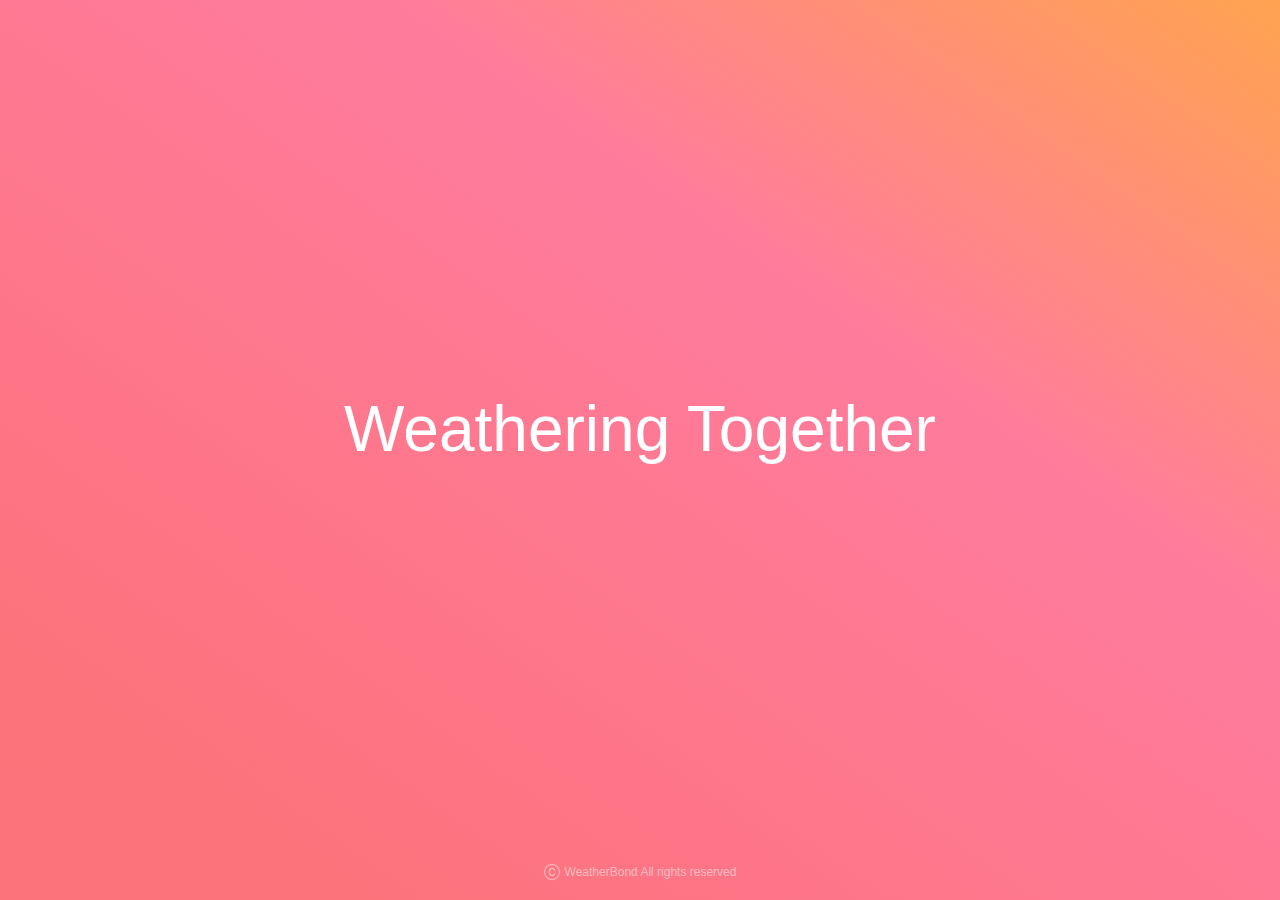
==== index.html @ 61c72172 "change html file name temp;" ====
<!DOCTYPE html>
<html lang="en">
<head>
    <meta charset="UTF-8">
    <meta name="viewport" content="width=device-width, initial-scale=1.0">
    <title>Welcome - To WeatherBond</title>
    <link rel="stylesheet" href="welcome.css">
</head>
<body>
    <div class="background"></div>

    <div class="Welcome" id="welcome">
        <div id="welcome-main">Weathering Together</div>
        <div id="welcome-sec">Stay Connected, Rain or Shine</div>
    </div>

    <div class="card hidden">
        <p>choose a city</p>
        <div class="search-panel">
            <div>Choose your country:</div>
                <input class="my-input" 
                           id="my-input"
                           type="text"/>
                <div id="matched-countries-list" class="autocomplete-items"></div>
        </div>
        <!-- Result list -->
        <div id="result-panel">
            <div>Cities:</div>
            <ul class="cities-list" 
                id="cities-list">
            </ul>
        </div>
    </div>

    <div class="cloud-container hidden">
        <div id="cloud-text">
            <p><span>Stay Close, No Matter the Forecast.</span> 
                <span>Share the Weather,</span> 
                <span>Share the Love.</span></p>
            <div class="call-to-action">
                <button class="btn" id="Download-app">Download App</button>
                <button class="btn" id="online-app">Start Online<svg xmlns="http://www.w3.org/2000/svg" width="16" height="16" fill="currentColor" class="bi bi-arrow-right" viewBox="0 0 16 16">
                    <path fill-rule="evenodd" d="M1 8a.5.5 0 0 1 .5-.5h11.793l-3.147-3.146a.5.5 0 0 1 .708-.708l4 4a.5.5 0 0 1 0 .708l-4 4a.5.5 0 0 1-.708-.708L13.293 8.5H1.5A.5.5 0 0 1 1 8"/>
                  </svg></button>
            </div>    
        </div>
        <img src="cloud.png" class="cloud" alt="cloud">
      </div>
       <img class="icon-1 icon hidden" src="icon-1.png" >
        <img class="icon-2 icon hidden" src="icon-2.png" >
        <img class="icon-3 icon hidden" src="icon-3.png" >
        <img class="icon-4 icon hidden" src="icon-4.png" >
        <img class="icon-5 icon hidden" src="icon-5.png" >
        <img class="hand-left hand hidden" src="hand-img-1.png" >
        <img class="hand-right hand hidden" src="hand-img-2.png" >

    

    <div class="company">
        <svg xmlns="http://www.w3.org/2000/svg" width="16" height="16" fill="currentColor" class="bi bi-c-circle" viewBox="0 0 16 16">
            <path d="M1 8a7 7 0 1 0 14 0A7 7 0 0 0 1 8m15 0A8 8 0 1 1 0 8a8 8 0 0 1 16 0M8.146 4.992c-1.212 0-1.927.92-1.927 2.502v1.06c0 1.571.703 2.462 1.927 2.462.979 0 1.641-.586 1.729-1.418h1.295v.093c-.1 1.448-1.354 2.467-3.03 2.467-2.091 0-3.269-1.336-3.269-3.603V7.482c0-2.261 1.201-3.638 3.27-3.638 1.681 0 2.935 1.054 3.029 2.572v.088H9.875c-.088-.879-.768-1.512-1.729-1.512"/>
          </svg>
          <p>WeatherBond All rights reserved</p>
    </div>


    <script src="welcome.js"></script>
</body>
</html>
---- welcome.css ----
:root{
  --white : white;
  --white-400 : rgba(255, 255, 255, 0.9);
  --white-300 :  rgba(255, 255, 255, 0.7);
  --white-200 :  rgba(255, 255, 255, 0.5);
  --white-100 :  rgba(255, 255, 255, 0.3);
  --main-font: Arial, sans-serif;

}

*{
  margin: 0;
  padding: 0;
  box-sizing: border-box;
}

body{
  width: 100dvw;
  height: 100dvh;
  overflow: hidden;
  font-family: var(--main-font);
  background: linear-gradient(
    to top right,
    rgba(252, 99, 107, 0.9) 10%, /* coral with opacity */
    rgba(255, 109, 146, 0.9) 65%, /* bright coral with opacity */
    rgba(255, 185, 0, 0.9) 125% /* gold with opacity */
  );
  display: flex;
  justify-content: center;
  align-items: center;
  position: relative;

}

.hidden{
  display: none;
}

.Welcome{
 color: var(--white);
 font-family: var(--main-font);
 text-align: center;
 animation: mash-out 0.5s ease-out;
 animation-delay: 4.5s;
}

#welcome-main{
  font-size: 4rem;
  margin-bottom: 15px;
  animation: fade-in 1.7s ease-in-out;
}

#welcome-sec{
  font-size: 1.5rem;
  opacity: 0;
  animation: fade-in 1.7s ease-in-out;
  animation-delay: 1.7s;
}

.company{
  position: absolute;
  display: flex;
  flex-direction: row;
  justify-content: center;
  align-items: center;
  gap: 5px;
  color: var(--white-200);
  font-size: 12px;
  left: 0;
  right: 0;
  bottom: 20px;
  margin: auto;
}

.hand{
  width: 180px;
  position: absolute;
}

.icon{
  width: 180px;
  height: 180px;
  position: absolute;
  z-index: 10;
}

.cloud-container{
  z-index: 5;
}

.cloud{
  z-index: 5;
  position: absolute;
  width: 70%;
  height: auto;
  top: 5%;
  left: 15%;
  animation: fade-in 1.5s ease-out;
}

#cloud-text {
  color: #FE7994;
  z-index: 10;
  width: fit-content;
  font-family: var(--main-font);
  font-size: 3rem;
  font-weight: bold;
  position: absolute; /* Add this line */
  display: flex;
  flex-direction: column;
  justify-content: flex-start;
  gap: 40px;
}


#cloud-text p{
  display: flex;
  flex-direction: column;
  justify-content: flex-start;
}

.call-to-action{
  max-width: fit-content ;
  display: flex;
  flex-direction: row;
  justify-content: center;
  align-items: center;
  gap: 10px;
}

.btn{
  border: none;
  padding: 10px 20px;
  display: flex;
  flex-direction: row;
  justify-content: center;
  align-items: center;
  opacity: 1;
  cursor: pointer;
  gap: 10px;
}

#Download-app{
  background-color:#ffe749;
}

#Download-app:hover{
  background-color:#eea73d;
}

.icon-1 {
  top: 10%;
  left: 15%;
  width: 250px;
  height: 250px;
  animation: appear-icon-1 1.5s ease-in-out;
}

.icon-2 {
  bottom: 15%;
  left: 15%;
  width: 150px;
  height: 150px;
  animation: appear-icon-2 1.5s ease-in-out;
}

.icon-3 {
  top: 5%;
  left: 40%;
  width: 100px;
  height: 100px;
  animation: appear-icon-3 1.5s ease-in-out;
}

.icon-4 {
  top: 12%;
  right: 20%;
  width: 150px;
  height: 150px;
  animation: appear-icon-4 1.5s ease-in-out;
}

.icon-5 {
  bottom: 35%;
  right: 20%;
  width: 150px;
  height: 150px;
  animation: appear-icon-5 1.5s ease-in-out;
}



@keyframes fade-in{
  0%{
    opacity: 0;
    transform: translateY(100px);
  }

  70%{
    opacity: 0.4;
  }

  100%{
    opacity: 1;
    transform: translateY(0);
  }
}

@keyframes fade-in-mobile{
  0%{
    opacity: 0;
    transform: translateY(100px);
  }

  70%{
    opacity: 0.1;
  }

  100%{
    opacity: 0.2;
    transform: translateY(0);
  }
}

@keyframes mash-out{
  0%{
    transform: translateX(0);
  }

  100%{
    transform: translateX(-200%);
  }
}

@keyframes appear-icon-1 {
  0% {
    opacity: 0;
    transform: translate(-25%, -5%);
  }
  100% {
    opacity: 1;
    transform: translate(0, 0);
  }
}

@keyframes appear-icon-2 {
  0% {
    opacity: 0;
    transform: translate(-25%, 10%);
  }
  100% {
    opacity: 1;
    transform: translate(0, 0);
  }
}

@keyframes appear-icon-3 {
  0% {
    opacity: 0;
    transform: translate(-10%, -25%);
  }
  100% {
    opacity: 1;
    transform: translate(0, 0);
  }
}

@keyframes appear-icon-4 {
  0% {
    opacity: 0;
    transform: translate(20%, -15%);
  }
  100% {
    opacity: 1;
    transform: translate(0, 0);
  }
}

@keyframes appear-icon-5 {
  0% {
    opacity: 0;
    transform: translate(30%, 5%);
  }
  100% {
    opacity: 1;
    transform: translate(0, 0);
  }
}

@media (max-width: 600px) {
  .icon {
    display: none;
    /* width: 100px;
    height: 100px; */
  }

  .cloud-container {
    position: relative;
    width: 100vw; /* Full width of the viewport */
    height: 100vh; /* Full height of the viewport, or adjust as needed */
    overflow: hidden; /* Hides any part of the image that overflows */
   
  }
  
  .cloud {
    opacity: 0.2;
    position: absolute;
    width: 180%;
    top: 25%;
    left: -40%;
    animation: fade-in-mobile 1s ease-out;
  }

  #cloud-text {
    max-width: 300px;
    font-size: 1.5rem;
    position: absolute;
    top: 40%;
    left: 10%;
    color: var(--white);
    
    animation: fade-in 1s ease-out;
  }
  
 
  

  /* .icon-1 {
    top: 15%;
    left: 0;
    width: 180px;
    height: 180px;
  }

  .icon-2 {
    bottom: 10%;
    left: 10%;
    width: 100px;
    height: 100px;
  }

  .icon-3 {
    top: 10%;
    left: 50%;
    width: 60px;
    height: 60px;
  }

  .icon-4 {
    top: 15%;
    right: 5%;
    width: 100px;
    height: 100px;
  }

  .icon-5 {
    bottom: 17%;
    right: 10%;
    width: 100px;
    height: auto;
  } */

}
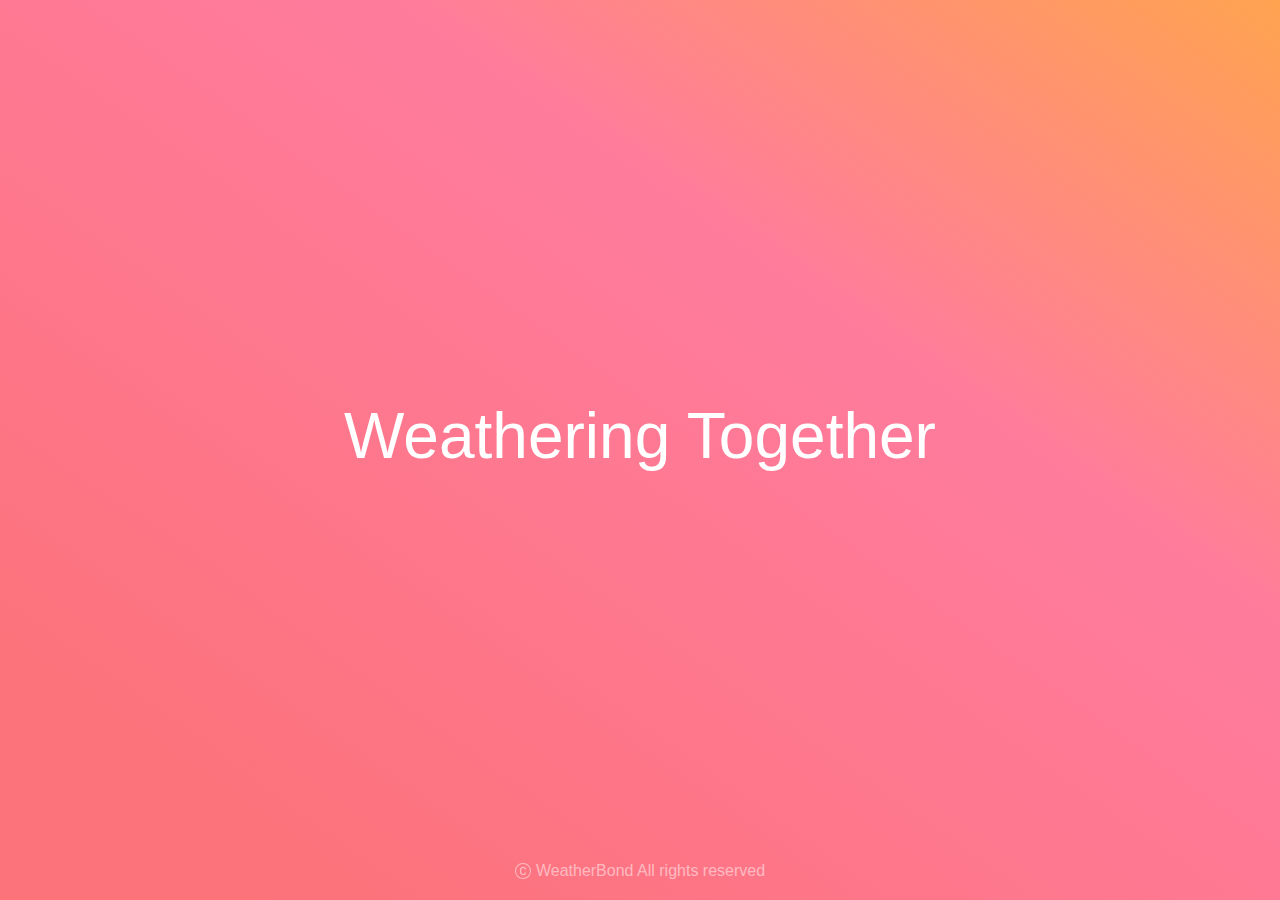
==== commit ee4ec445: "link the start.html with welcome. handles visited and not correctly." ====
--- a/index.html
+++ b/index.html
@@ -7,55 +7,10 @@
     <link rel="stylesheet" href="welcome.css">
 </head>
 <body>
-    <div class="background"></div>
-
-    <div class="Welcome" id="welcome">
-        <div id="welcome-main">Weathering Together</div>
-        <div id="welcome-sec">Stay Connected, Rain or Shine</div>
-    </div>
-
-    <div class="card hidden">
-        <p>choose a city</p>
-        <div class="search-panel">
-            <div>Choose your country:</div>
-                <input class="my-input" 
-                           id="my-input"
-                           type="text"/>
-                <div id="matched-countries-list" class="autocomplete-items"></div>
-        </div>
-        <!-- Result list -->
-        <div id="result-panel">
-            <div>Cities:</div>
-            <ul class="cities-list" 
-                id="cities-list">
-            </ul>
-        </div>
-    </div>
-
-    <div class="cloud-container hidden">
-        <div id="cloud-text">
-            <p><span>Stay Close, No Matter the Forecast.</span> 
-                <span>Share the Weather,</span> 
-                <span>Share the Love.</span></p>
-            <div class="call-to-action">
-                <button class="btn" id="Download-app">Download App</button>
-                <button class="btn" id="online-app">Start Online<svg xmlns="http://www.w3.org/2000/svg" width="16" height="16" fill="currentColor" class="bi bi-arrow-right" viewBox="0 0 16 16">
-                    <path fill-rule="evenodd" d="M1 8a.5.5 0 0 1 .5-.5h11.793l-3.147-3.146a.5.5 0 0 1 .708-.708l4 4a.5.5 0 0 1 0 .708l-4 4a.5.5 0 0 1-.708-.708L13.293 8.5H1.5A.5.5 0 0 1 1 8"/>
-                  </svg></button>
-            </div>    
-        </div>
-        <img src="cloud.png" class="cloud" alt="cloud">
-      </div>
-       <img class="icon-1 icon hidden" src="icon-1.png" >
-        <img class="icon-2 icon hidden" src="icon-2.png" >
-        <img class="icon-3 icon hidden" src="icon-3.png" >
-        <img class="icon-4 icon hidden" src="icon-4.png" >
-        <img class="icon-5 icon hidden" src="icon-5.png" >
-        <img class="hand-left hand hidden" src="hand-img-1.png" >
-        <img class="hand-right hand hidden" src="hand-img-2.png" >
+    
+    <div id="content"></div>
 
     
-
     <div class="company">
         <svg xmlns="http://www.w3.org/2000/svg" width="16" height="16" fill="currentColor" class="bi bi-c-circle" viewBox="0 0 16 16">
             <path d="M1 8a7 7 0 1 0 14 0A7 7 0 0 0 1 8m15 0A8 8 0 1 1 0 8a8 8 0 0 1 16 0M8.146 4.992c-1.212 0-1.927.92-1.927 2.502v1.06c0 1.571.703 2.462 1.927 2.462.979 0 1.641-.586 1.729-1.418h1.295v.093c-.1 1.448-1.354 2.467-3.03 2.467-2.091 0-3.269-1.336-3.269-3.603V7.482c0-2.261 1.201-3.638 3.27-3.638 1.681 0 2.935 1.054 3.029 2.572v.088H9.875c-.088-.879-.768-1.512-1.729-1.512"/>
--- a/welcome.css
+++ b/welcome.css
@@ -37,21 +37,16 @@
   display: none;
 }
 
-.Welcome{
- color: var(--white);
- font-family: var(--main-font);
- text-align: center;
- animation: mash-out 0.5s ease-out;
- animation-delay: 4.5s;
-}
-
-#welcome-main{
+.welcome-main{
+  text-align: center;
+  color: var(--white);
   font-size: 4rem;
-  margin-bottom: 15px;
-  animation: fade-in 1.7s ease-in-out;
-}
-
-#welcome-sec{
+  animation: fade-in 1.7s ease-in-out;
+}
+
+.welcome-sub{
+  text-align: center;
+  color: var(--white-400);
   font-size: 1.5rem;
   opacity: 0;
   animation: fade-in 1.7s ease-in-out;
@@ -66,58 +61,47 @@
   align-items: center;
   gap: 5px;
   color: var(--white-200);
-  font-size: 12px;
+  font-size: 16px;
   left: 0;
   right: 0;
   bottom: 20px;
   margin: auto;
 }
 
-.hand{
-  width: 180px;
-  position: absolute;
-}
-
-.icon{
-  width: 180px;
-  height: 180px;
-  position: absolute;
-  z-index: 10;
-}
-
 .cloud-container{
   z-index: 5;
-}
+  animation: fade-in 1.7s ease-in-out;
+  }
+
+  .cloud-text{
+   display: flex;
+   flex-direction: column;
+   gap: 40px;
+   color: var(--white);
+  }
 
 .cloud{
+  display: none;
   z-index: 5;
   position: absolute;
   width: 70%;
   height: auto;
   top: 5%;
   left: 15%;
-  animation: fade-in 1.5s ease-out;
-}
-
-#cloud-text {
-  color: #FE7994;
-  z-index: 10;
-  width: fit-content;
+  opacity: 0.8;
+  color: var(--white);
+  animation: fade-in 1.7s ease-in-out;
+ }
+
+
+.cloud-span{
   font-family: var(--main-font);
-  font-size: 3rem;
   font-weight: bold;
-  position: absolute; /* Add this line */
+  font-size: 2rem;
   display: flex;
   flex-direction: column;
   justify-content: flex-start;
-  gap: 40px;
-}
-
-
-#cloud-text p{
-  display: flex;
-  flex-direction: column;
-  justify-content: flex-start;
+  animation: fade-in 1.7s ease-in-out;
 }
 
 .call-to-action{
@@ -127,18 +111,20 @@
   justify-content: center;
   align-items: center;
   gap: 10px;
+  animation: fade-in 1.7s ease-in-out;
 }
 
 .btn{
   border: none;
-  padding: 10px 20px;
+  padding: 12px 24px;
   display: flex;
   flex-direction: row;
   justify-content: center;
   align-items: center;
   opacity: 1;
   cursor: pointer;
-  gap: 10px;
+  gap: 12px;
+  animation: fade-in 1.7s ease-in-out;
 }
 
 #Download-app{
@@ -147,48 +133,17 @@
 
 #Download-app:hover{
   background-color:#eea73d;
-}
-
-.icon-1 {
-  top: 10%;
-  left: 15%;
-  width: 250px;
-  height: 250px;
-  animation: appear-icon-1 1.5s ease-in-out;
-}
-
-.icon-2 {
-  bottom: 15%;
-  left: 15%;
-  width: 150px;
-  height: 150px;
-  animation: appear-icon-2 1.5s ease-in-out;
-}
-
-.icon-3 {
-  top: 5%;
-  left: 40%;
-  width: 100px;
-  height: 100px;
-  animation: appear-icon-3 1.5s ease-in-out;
-}
-
-.icon-4 {
-  top: 12%;
-  right: 20%;
-  width: 150px;
-  height: 150px;
-  animation: appear-icon-4 1.5s ease-in-out;
-}
-
-.icon-5 {
-  bottom: 35%;
-  right: 20%;
-  width: 150px;
-  height: 150px;
-  animation: appear-icon-5 1.5s ease-in-out;
-}
-
+  color: var(--white);
+}
+
+
+.mash-out {
+  animation: mash-out 1s forwards;
+}
+
+.cloud-in {
+  animation: fade-in 1s forwards;
+}
 
 
 @keyframes fade-in{
@@ -197,10 +152,6 @@
     transform: translateY(100px);
   }
 
-  70%{
-    opacity: 0.4;
-  }
-
   100%{
     opacity: 1;
     transform: translateY(0);
@@ -213,10 +164,6 @@
     transform: translateY(100px);
   }
 
-  70%{
-    opacity: 0.1;
-  }
-
   100%{
     opacity: 0.2;
     transform: translateY(0);
@@ -233,132 +180,87 @@
   }
 }
 
-@keyframes appear-icon-1 {
-  0% {
-    opacity: 0;
-    transform: translate(-25%, -5%);
-  }
-  100% {
-    opacity: 1;
-    transform: translate(0, 0);
-  }
-}
-
-@keyframes appear-icon-2 {
-  0% {
-    opacity: 0;
-    transform: translate(-25%, 10%);
-  }
-  100% {
-    opacity: 1;
-    transform: translate(0, 0);
-  }
-}
-
-@keyframes appear-icon-3 {
-  0% {
-    opacity: 0;
-    transform: translate(-10%, -25%);
-  }
-  100% {
-    opacity: 1;
-    transform: translate(0, 0);
-  }
-}
-
-@keyframes appear-icon-4 {
-  0% {
-    opacity: 0;
-    transform: translate(20%, -15%);
-  }
-  100% {
-    opacity: 1;
-    transform: translate(0, 0);
-  }
-}
-
-@keyframes appear-icon-5 {
-  0% {
-    opacity: 0;
-    transform: translate(30%, 5%);
-  }
-  100% {
-    opacity: 1;
-    transform: translate(0, 0);
-  }
-}
-
 @media (max-width: 600px) {
-  .icon {
-    display: none;
-    /* width: 100px;
-    height: 100px; */
-  }
-
+  
   .cloud-container {
     position: relative;
-    width: 100vw; /* Full width of the viewport */
-    height: 100vh; /* Full height of the viewport, or adjust as needed */
     overflow: hidden; /* Hides any part of the image that overflows */
    
   }
   
   .cloud {
+    z-index: 1;
+    display: block;
     opacity: 0.2;
     position: absolute;
     width: 180%;
-    top: 25%;
+    top: 20%;
     left: -40%;
     animation: fade-in-mobile 1s ease-out;
-  }
-
-  #cloud-text {
-    max-width: 300px;
-    font-size: 1.5rem;
-    position: absolute;
-    top: 40%;
-    left: 10%;
-    color: var(--white);
-    
-    animation: fade-in 1s ease-out;
-  }
-  
- 
-  
-
-  /* .icon-1 {
-    top: 15%;
-    left: 0;
-    width: 180px;
-    height: 180px;
-  }
-
-  .icon-2 {
-    bottom: 10%;
-    left: 10%;
-    width: 100px;
-    height: 100px;
-  }
-
-  .icon-3 {
-    top: 10%;
-    left: 50%;
-    width: 60px;
-    height: 60px;
-  }
-
-  .icon-4 {
-    top: 15%;
-    right: 5%;
-    width: 100px;
-    height: 100px;
-  }
-
-  .icon-5 {
-    bottom: 17%;
-    right: 10%;
-    width: 100px;
-    height: auto;
-  } */
-
-}
+  } 
+
+    .cloud-container {
+      z-index: 5;
+      animation: fade-in 1.7s ease-in-out;
+      padding: 0 10px; 
+    }
+  
+    .cloud-text {
+      display: flex;
+      flex-direction: column;
+      gap: 20px; 
+      color: var(--white);
+      text-align: center;
+    }
+  
+
+    .cloud-span {
+      font-family: var(--main-font);
+      font-weight: bold;
+      font-size: 1.5rem;
+      display: flex;
+      flex-direction: column;
+      justify-content: flex-start;
+      animation: fade-in 1.7s ease-in-out;
+    }
+  
+    .call-to-action {
+      max-width: 100%; 
+      display: flex;
+      flex-direction: column;
+      justify-content: center;
+      align-items: center;
+      gap: 15px; 
+      animation: fade-in 1.7s ease-in-out;
+    }
+  
+    .btn {
+      width: 100%; 
+      padding: 10px 20px; 
+      display: flex;
+      flex-direction: row;
+      justify-content: center;
+      align-items: center;
+      opacity: 1;
+      cursor: pointer;
+      gap: 10px; 
+      animation: fade-in 1.7s ease-in-out;
+      font-size: 1rem;
+      z-index: 100;
+    }
+  
+    #Download-app {
+      background-color: #ffe749;
+    }
+  
+    #Download-app:hover {
+      background-color: #eea73d;
+      color: var(--white);
+    }
+
+    .welcome-sub{
+      margin-top: 20px;
+    }
+  }
+  
+  
